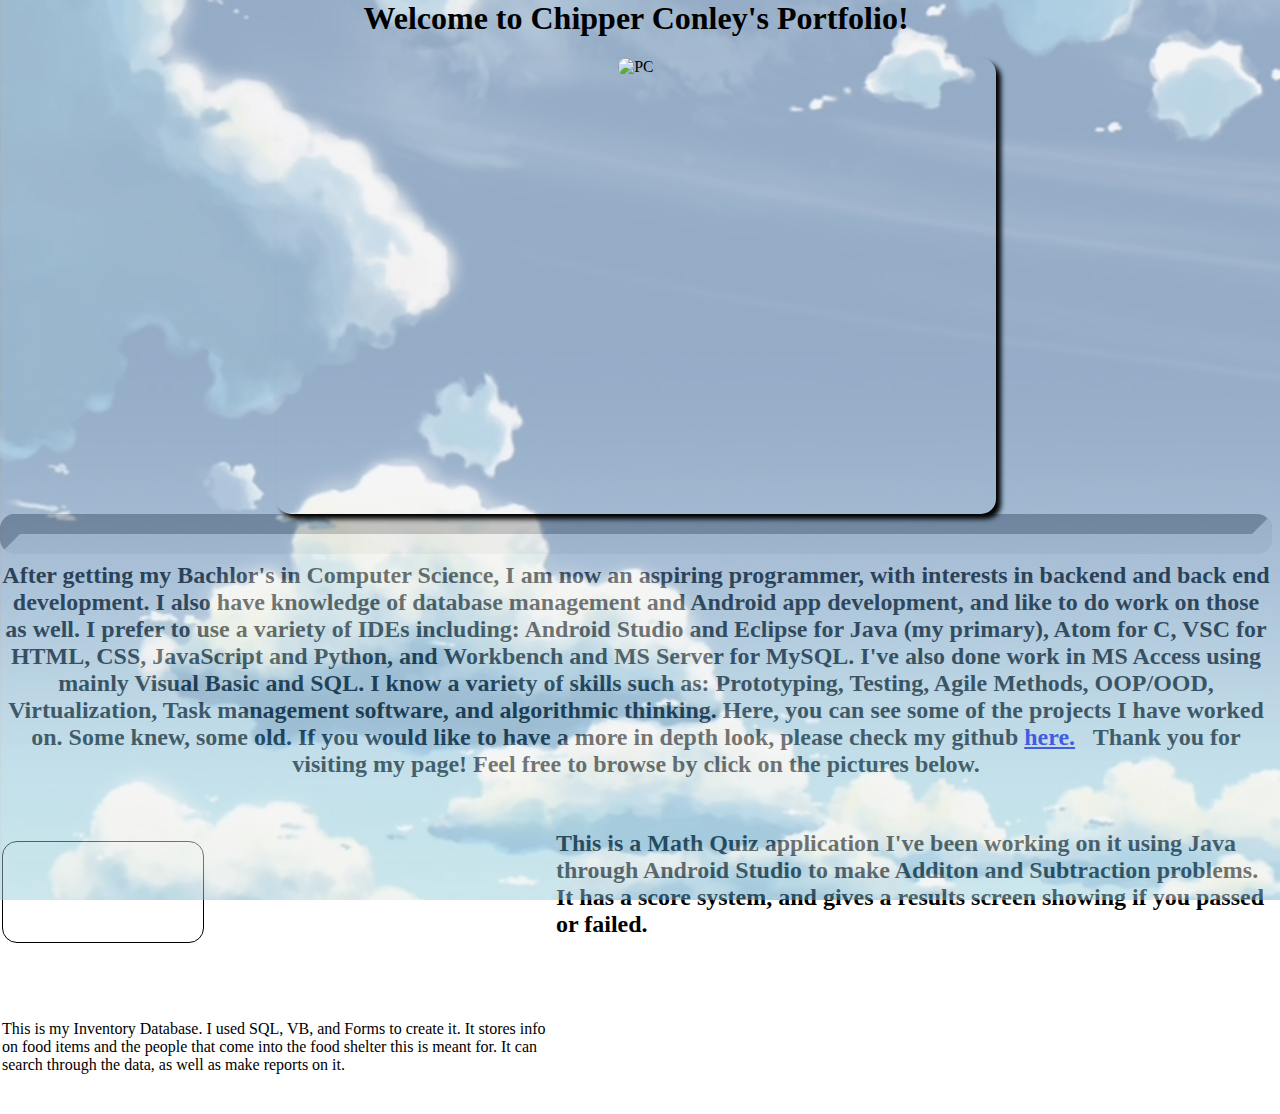
==== home.html @ 6eb8e23a "Add files via upload" ====
<!DOCTYPE html>
<html lang ="en">
<meta charset="UTF=8">
<link rel = "stylesheet" href="portfolioHome.css">
<script src="home.js"></script>
<title> Chipper Conley Portfolio</title>
<head>
  <div class="clearContents">
    <div class="contentsPosition">
    <!--div tag is nothing in in particular. Just a way to divive a part of the 
    markup from the rest so you can Css it.-->
    <center>
    <h1> Welcome to Chipper Conley's Portfolio!</h1> 
      <div class="notapersonalphoto">
        <img src="C:\Users\calum\Desktop\Portfolio\EtHLobQUUAwM6ju.jpg" alt="PC" style="width:720px; height:456px;">
      </div> 
    </center>
    </div>
  </div>
</head>
<hr></hr>
<body>
  <center>
    <h2> After getting my Bachlor's in Computer Science, I am now an aspiring programmer, with interests in backend and back end development. I also have knowledge
     of database management and Android app development, and like to do work on those as well. I prefer to use a variety of IDEs including:
     Android Studio and Eclipse for Java (my primary), Atom for C, VSC for HTML, CSS, JavaScript and Python, and Workbench and MS Server for MySQL.
     I've also done work in MS Access using mainly Visual Basic and SQL. I know a variety of skills such as: Prototyping, Testing, Agile Methods,
     OOP/OOD, Virtualization, Task management software, and algorithmic thinking. Here, you can see some of the projects I have worked on. Some knew, some old.
     If you would like to have a more in depth look, please check my github <a href ="https://github.com/PConley4"> here.</a> &nbsp;
     Thank you for visiting my page! Feel free to browse by click on the pictures below.</h2>
  </center>
  <table> 
    <tr>
      <td><canvas id= "mycanvas" width="200" height="100" style="border:1px solid #000000;"></canvas></td>
      <!--<th><a href = "file:///C:/Users/calum/Desktop/Portfolio/mathquiz.html"><img src ="C:\Users\calum\Desktop\Portfolio\MathQuiz Main.png"></a></th>-->
      <td><h2>This is a Math Quiz application I've been working on it using Java through Android Studio to make Additon and 
        Subtraction problems. It has a score system, and gives a results screen showing if you passed or failed.
      </h2></td>
    </tr>
    <tr>
      <!--<th><img src="C:\Users\calum\Desktop\Portfolio\Inventory Home.PNG"></th>-->
      <td>This is my Inventory Database. I used SQL, VB, and Forms to create it. It stores info on food items and the people that come into
        the food shelter this is meant for. It can search through the data, as well as make reports on it.
      </td>
    </tr>
  </table>
</body>
</html>
---- portfolioHome.css ----
*{
  margin-top:0;
  margin-left: 0;
  padding:0;
  border-radius: 15px;
}
/*
* will apply to all elements. Here we are getting rid of the margins which,
when kept, will cause colored bars to appear.
*/

.notapersonalphoto{
  box-shadow: 5px 5px 5px;
  width: 720px; 
  height: 456px;
  /*If a image/object needs more than one style, when possible, always try and
  make a section for it in the css sheet.*/
}

.clearContents{
  position: relative;
}

.clearContents:before{ 
  content: ' ';
  position: absolute;
  width: 200%;
  height: 100vh;
  /*vh is a unit of measurement. There are many of these so keep in mind what 
  you can use in different situations. Like px.*/
  background-position: 0px 0px;
  /*the above four lines(plus the before modifier) are used apply opacity.
  If the background image and opacity was on just the body, all child
  elements would have opacity. By using a different element, but still
  using the background image command and size modifiers, only the background
  will be affected by these.*/

  opacity: 0.5;
  background-image: url('sky.jpg');
}

.contentsPosition{
  position: relative;
}


hr {
  display: block;
  border-width: 20px;
}


td {
  padding-top: 30px;
  padding-bottom: 30px;
  /* Adds spaces between elements of a list*/
}

th {
  padding-top: 30px;
  padding-bottom: 30px;
  /* Adds spaces between elements of a list*/
  box-shadow: 5px 5px 5px;
  width: 720px; 
  height: 456px;
}
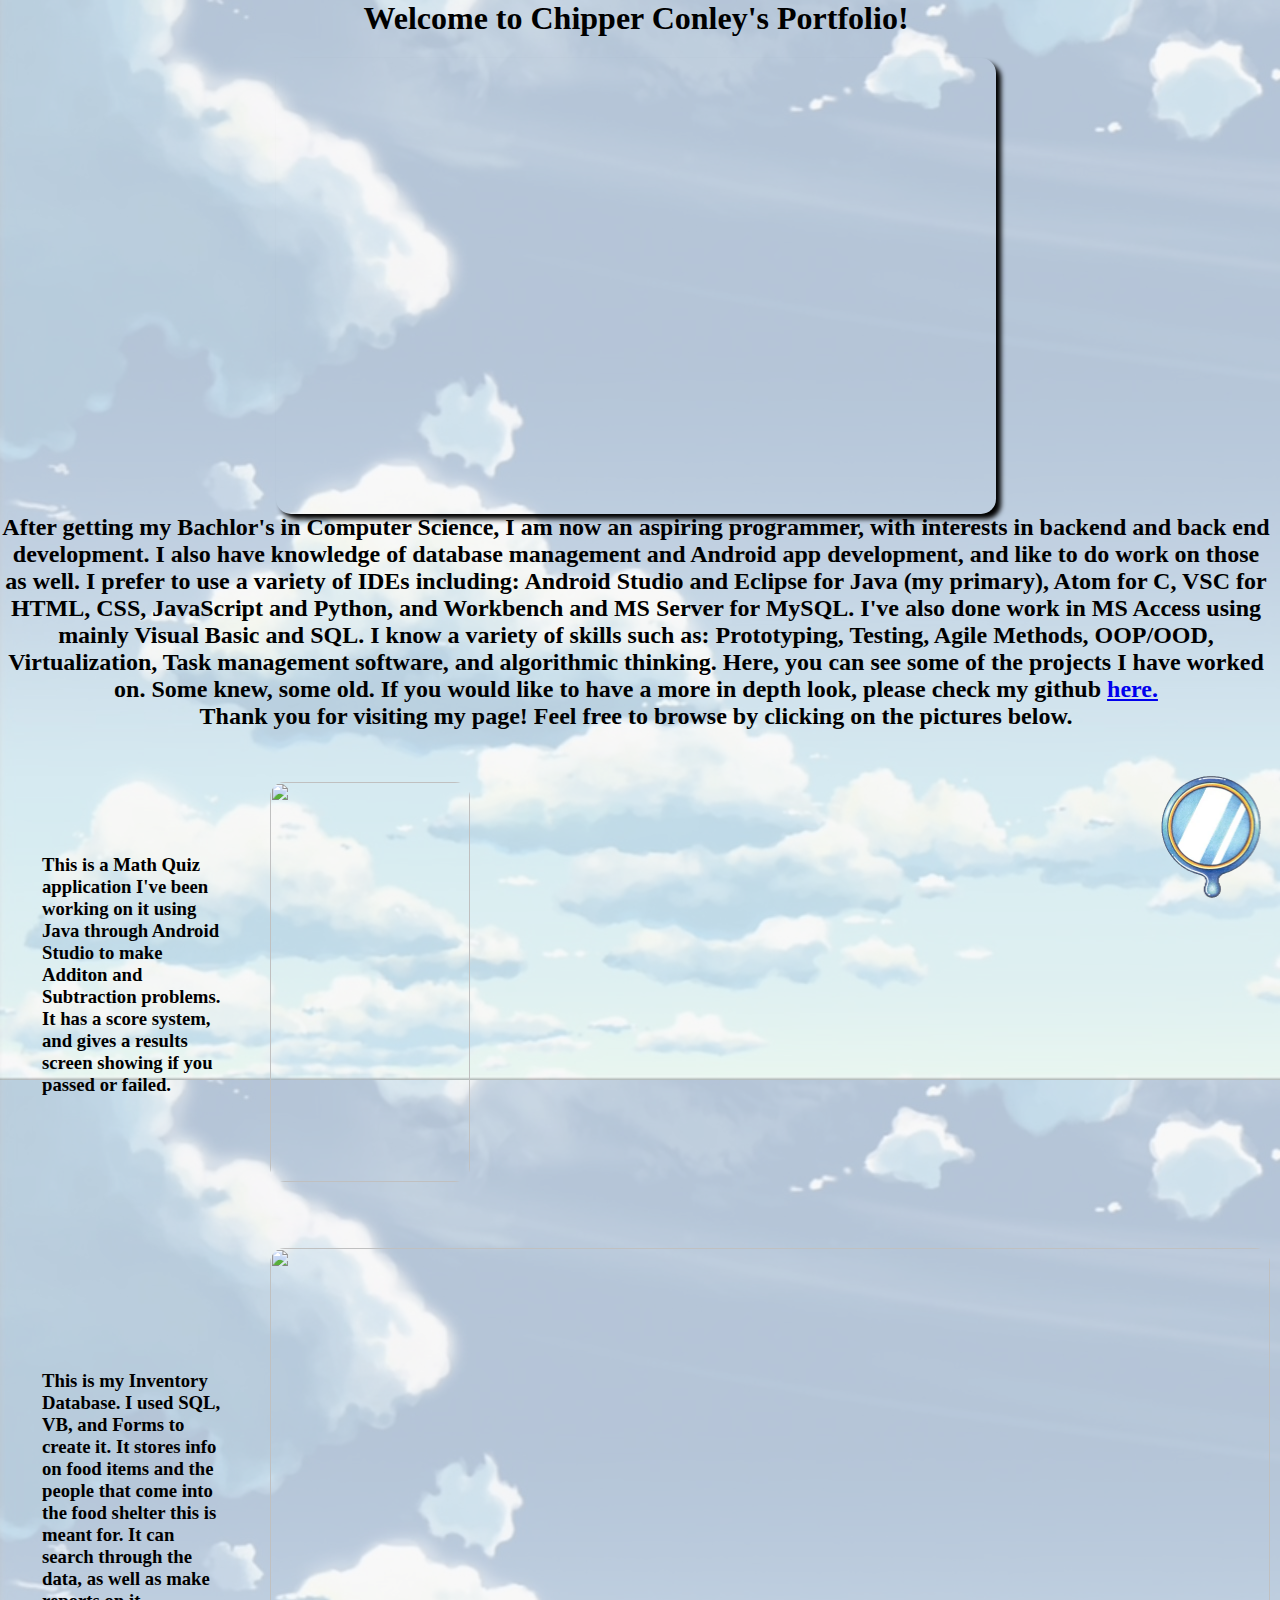
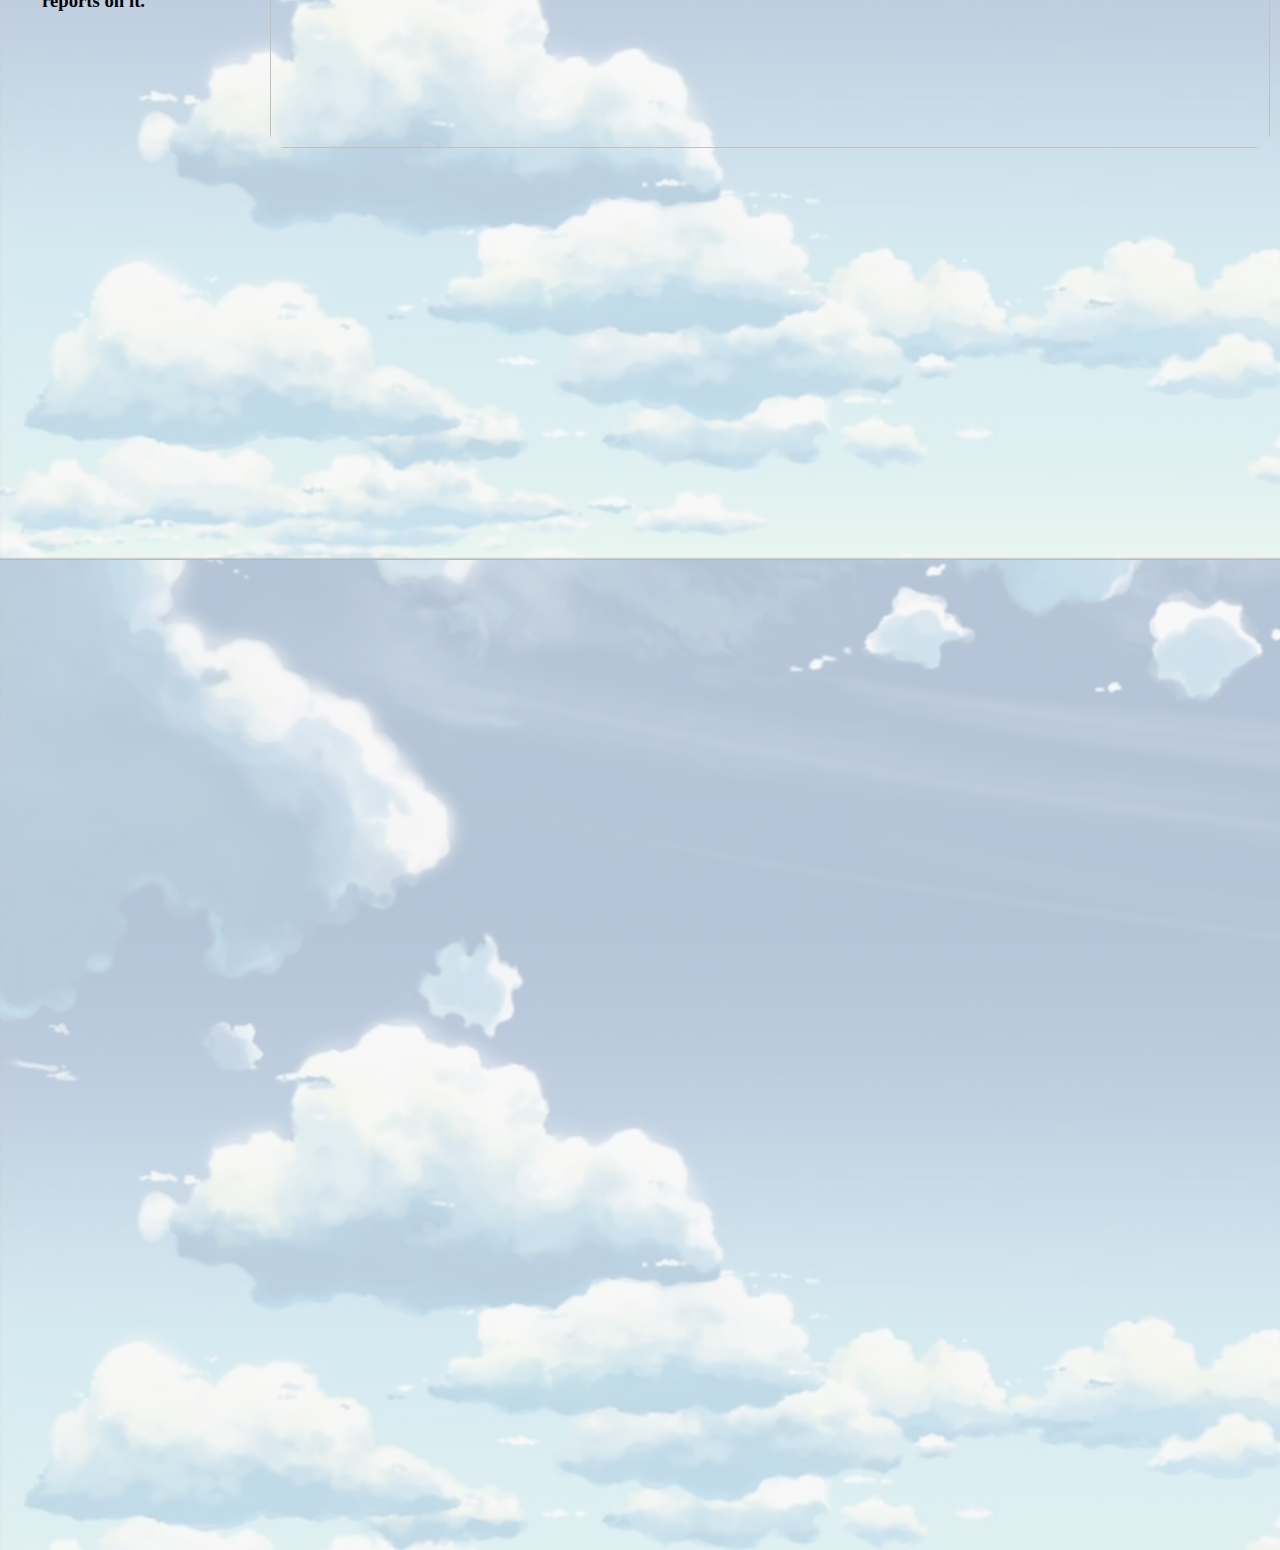
==== commit 77a2433d: "Add files via upload" ====
--- a/home.html
+++ b/home.html
@@ -2,23 +2,23 @@
 <html lang ="en">
 <meta charset="UTF=8">
 <link rel = "stylesheet" href="portfolioHome.css">
-<script src="home.js"></script>
+
 <title> Chipper Conley Portfolio</title>
 <head>
   <div class="clearContents">
     <div class="contentsPosition">
-    <!--div tag is nothing in in particular. Just a way to divive a part of the 
+    <!--div tag is nothing in in particular. Just a way to divide a part of the 
     markup from the rest so you can Css it.-->
     <center>
     <h1> Welcome to Chipper Conley's Portfolio!</h1> 
       <div class="notapersonalphoto">
-        <img src="C:\Users\calum\Desktop\Portfolio\EtHLobQUUAwM6ju.jpg" alt="PC" style="width:720px; height:456px;">
+        <!--<a href="home.html"><img id="PC" src="EtHLobQUUAwM6ju.jpg" width = "720px" height = "456px"></a>-->
+        <a href="home.html"></a><canvas id="homecanvas"></canvas>
       </div> 
     </center>
     </div>
   </div>
 </head>
-<hr></hr>
 <body>
   <center>
     <h2> After getting my Bachlor's in Computer Science, I am now an aspiring programmer, with interests in backend and back end development. I also have knowledge
@@ -26,23 +26,29 @@
      Android Studio and Eclipse for Java (my primary), Atom for C, VSC for HTML, CSS, JavaScript and Python, and Workbench and MS Server for MySQL.
      I've also done work in MS Access using mainly Visual Basic and SQL. I know a variety of skills such as: Prototyping, Testing, Agile Methods,
      OOP/OOD, Virtualization, Task management software, and algorithmic thinking. Here, you can see some of the projects I have worked on. Some knew, some old.
-     If you would like to have a more in depth look, please check my github <a href ="https://github.com/PConley4"> here.</a> &nbsp;
-     Thank you for visiting my page! Feel free to browse by click on the pictures below.</h2>
+     If you would like to have a more in depth look, please check my github <a href ="https://github.com/PConley4" target="_blank"> here.</a> <br>
+     Thank you for visiting my page! Feel free to browse by clicking on the pictures below.</h2>
   </center>
   <table> 
     <tr>
-      <td><canvas id= "mycanvas" width="200" height="100" style="border:1px solid #000000;"></canvas></td>
-      <!--<th><a href = "file:///C:/Users/calum/Desktop/Portfolio/mathquiz.html"><img src ="C:\Users\calum\Desktop\Portfolio\MathQuiz Main.png"></a></th>-->
-      <td><h2>This is a Math Quiz application I've been working on it using Java through Android Studio to make Additon and 
+      <!--tr is a table heading and td is a table element.-->
+      <td><h3>This is a Math Quiz application I've been working on it using Java through Android Studio to make Additon and 
         Subtraction problems. It has a score system, and gives a results screen showing if you passed or failed.
-      </h2></td>
+      </h3></td>
+      <td><a href = "mathquiz.html" target="_blank"><img src ="MathQuizMain.png" style="width:200px; height:400px;"></a></td>
+      <!--The target attribute specifies where to open the linked document. target="_blank" opens in a new tab-->
     </tr>
     <tr>
-      <!--<th><img src="C:\Users\calum\Desktop\Portfolio\Inventory Home.PNG"></th>-->
-      <td>This is my Inventory Database. I used SQL, VB, and Forms to create it. It stores info on food items and the people that come into
+      <td><h3>This is my Inventory Database. I used SQL, VB, and Forms to create it. It stores info on food items and the people that come into
         the food shelter this is meant for. It can search through the data, as well as make reports on it.
-      </td>
+      </h3></td>
+      <td><a href = "inventory.html" target="_blank"><img src ="InventoryEntry.png" style="width:1000px; height:500px;"></a></td>
+      <!--<td><canvas id= "icanvas" width="400" height="200" style="border:1px solid #000000;"></canvas></td>-->
     </tr>
   </table>
+  <button id="btnScrolltoTop">
+    <img src="ALttP_Magic_Mirror_Artwork.png" >
+  </button>
+  <script src="home.js"></script>
 </body>
 </html>--- a/portfolioHome.css
+++ b/portfolioHome.css
@@ -3,6 +3,8 @@
   margin-left: 0;
   padding:0;
   border-radius: 15px;
+  
+  /*Changing the z-axis should fix any links that aren't clickable. Unfortunately, the Pikachu picture does not work as intended.*/
 }
 /*
 * will apply to all elements. Here we are getting rid of the margins which,
@@ -13,8 +15,11 @@
   box-shadow: 5px 5px 5px;
   width: 720px; 
   height: 456px;
+  /*padding-bottom: 30px; this padding doesn't seem to work right. Find a new way to add space between the pikachu and the text.*/
+
   /*If a image/object needs more than one style, when possible, always try and
   make a section for it in the css sheet.*/
+  z-index: 1;/*This will put Pikachu in front of body...I think*/
 }
 
 .clearContents{
@@ -25,7 +30,7 @@
   content: ' ';
   position: absolute;
   width: 200%;
-  height: 100vh;
+  height: 350vh;
   /*vh is a unit of measurement. There are many of these so keep in mind what 
   you can use in different situations. Like px.*/
   background-position: 0px 0px;
@@ -34,9 +39,9 @@
   elements would have opacity. By using a different element, but still
   using the background image command and size modifiers, only the background
   will be affected by these.*/
-
-  opacity: 0.5;
+  opacity: 0.35;
   background-image: url('sky.jpg');
+  z-index: -1; /*This puts all things behind the z axis.*/
 }
 
 .contentsPosition{
@@ -53,7 +58,9 @@
 td {
   padding-top: 30px;
   padding-bottom: 30px;
+  padding-left: 40px;
   /* Adds spaces between elements of a list*/
+  z-index: -1;
 }
 
 th {
@@ -61,6 +68,17 @@
   padding-bottom: 30px;
   /* Adds spaces between elements of a list*/
   box-shadow: 5px 5px 5px;
-  width: 720px; 
-  height: 456px;
+}
+
+#btnScrolltoTop{
+  position:fixed;
+  right:120px;
+  bottom:125px;
+  transform: scale(0.5);
+  width:0px;
+  height:0px;
+  border-radius:50%;
+  outline:none;
+  cursor: pointer;
+  border:none;
 }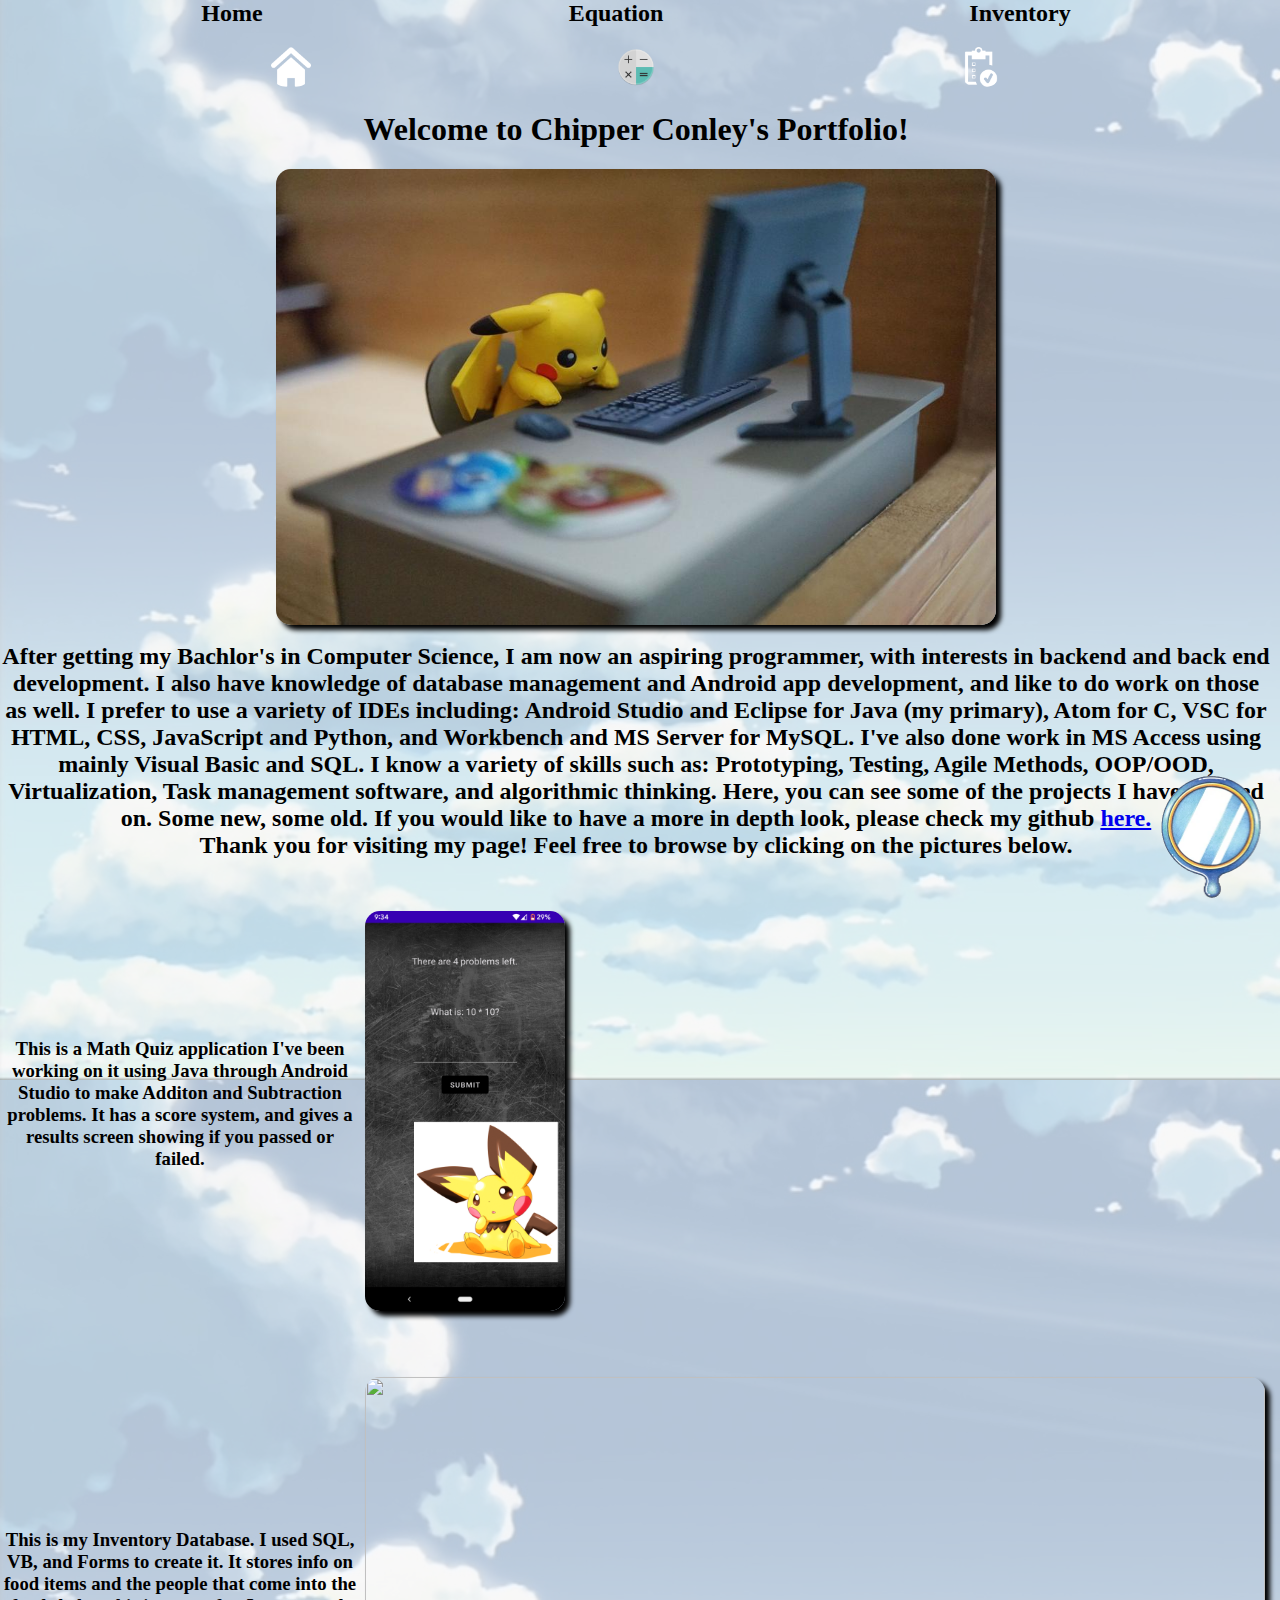
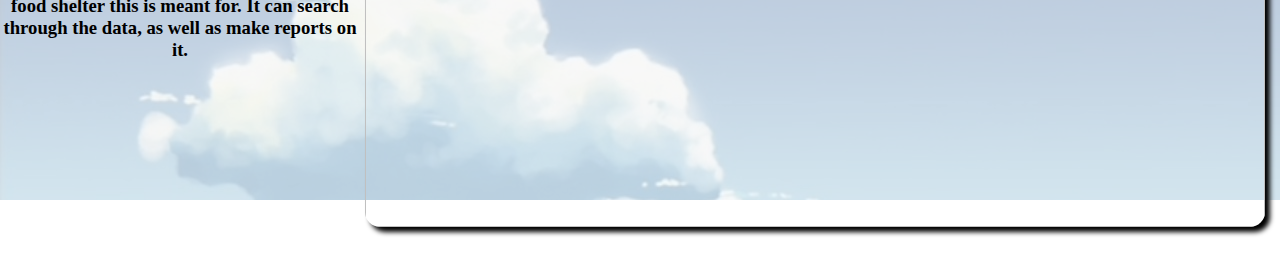
==== commit 19f1c908: "Add files via upload" ====
--- a/home.html
+++ b/home.html
@@ -2,15 +2,24 @@
 <html lang ="en">
 <meta charset="UTF=8">
 <link rel = "stylesheet" href="portfolioHome.css">
-
 <title> Chipper Conley Portfolio</title>
 <head>
   <div class="clearContents">
     <div class="contentsPosition">
     <!--div tag is nothing in in particular. Just a way to divide a part of the 
     markup from the rest so you can Css it.-->
+    <ul><h2>
+      <li>Home</li>
+      <li>Equation</li>
+      <li>Inventory</li>
+    </h2></ul>
+    <ul><h3>
+      <li><a href="home.html" target="_blank"><img src ="home icon.png" width = "40px" height = "40px"></a></li>
+      <li><a href="mathquiz.html" target="_blank"><img src ="equation icon.png" width = "40px" height = "40px"></a></li>
+      <li><a href="inventory.html" target="_blank"><img src ="inventory icon.png" width = "40px" height = "40px"></a></li>
+    </h3></ul>
+    <h1> Welcome to Chipper Conley's Portfolio!</h1> 
     <center>
-    <h1> Welcome to Chipper Conley's Portfolio!</h1> 
       <div class="notapersonalphoto">
         <!--<a href="home.html"><img id="PC" src="EtHLobQUUAwM6ju.jpg" width = "720px" height = "456px"></a>-->
         <a href="home.html"></a><canvas id="homecanvas"></canvas>
@@ -20,29 +29,28 @@
   </div>
 </head>
 <body>
-  <center>
+    <br>
     <h2> After getting my Bachlor's in Computer Science, I am now an aspiring programmer, with interests in backend and back end development. I also have knowledge
      of database management and Android app development, and like to do work on those as well. I prefer to use a variety of IDEs including:
      Android Studio and Eclipse for Java (my primary), Atom for C, VSC for HTML, CSS, JavaScript and Python, and Workbench and MS Server for MySQL.
      I've also done work in MS Access using mainly Visual Basic and SQL. I know a variety of skills such as: Prototyping, Testing, Agile Methods,
-     OOP/OOD, Virtualization, Task management software, and algorithmic thinking. Here, you can see some of the projects I have worked on. Some knew, some old.
+     OOP/OOD, Virtualization, Task management software, and algorithmic thinking. Here, you can see some of the projects I have worked on. Some new, some old.
      If you would like to have a more in depth look, please check my github <a href ="https://github.com/PConley4" target="_blank"> here.</a> <br>
      Thank you for visiting my page! Feel free to browse by clicking on the pictures below.</h2>
-  </center>
   <table> 
     <tr>
       <!--tr is a table heading and td is a table element.-->
       <td><h3>This is a Math Quiz application I've been working on it using Java through Android Studio to make Additon and 
         Subtraction problems. It has a score system, and gives a results screen showing if you passed or failed.
       </h3></td>
-      <td><a href = "mathquiz.html" target="_blank"><img src ="MathQuizMain.png" style="width:200px; height:400px;"></a></td>
+      <td ><a href = "mathquiz.html" target="_blank"><img src ="MathQuizMain.png" id = "picture" style="width:200px; height:400px;"></a></td>
       <!--The target attribute specifies where to open the linked document. target="_blank" opens in a new tab-->
     </tr>
     <tr>
       <td><h3>This is my Inventory Database. I used SQL, VB, and Forms to create it. It stores info on food items and the people that come into
         the food shelter this is meant for. It can search through the data, as well as make reports on it.
       </h3></td>
-      <td><a href = "inventory.html" target="_blank"><img src ="InventoryEntry.png" style="width:1000px; height:500px;"></a></td>
+      <td><a href = "inventory.html" target="_blank"><img src ="InventoryEntry.png" id = "picture" style="width:900px; height:450px;"></a></td>
       <!--<td><canvas id= "icanvas" width="400" height="200" style="border:1px solid #000000;"></canvas></td>-->
     </tr>
   </table>
--- a/portfolioHome.css
+++ b/portfolioHome.css
@@ -1,16 +1,14 @@
 *{
   margin-top:0;
   margin-left: 0;
-  padding:0;
+  padding : 0;
   border-radius: 15px;
-  
-  /*Changing the z-axis should fix any links that aren't clickable. Unfortunately, the Pikachu picture does not work as intended.*/
+  box-sizing: border-box;
 }
 /*
 * will apply to all elements. Here we are getting rid of the margins which,
 when kept, will cause colored bars to appear.
 */
-
 .notapersonalphoto{
   box-shadow: 5px 5px 5px;
   width: 720px; 
@@ -29,8 +27,8 @@
 .clearContents:before{ 
   content: ' ';
   position: absolute;
-  width: 200%;
-  height: 350vh;
+  width: 101%;
+  height: 200vh;
   /*vh is a unit of measurement. There are many of these so keep in mind what 
   you can use in different situations. Like px.*/
   background-position: 0px 0px;
@@ -48,26 +46,8 @@
   position: relative;
 }
 
-
-hr {
-  display: block;
-  border-width: 20px;
-}
-
-
-td {
-  padding-top: 30px;
-  padding-bottom: 30px;
-  padding-left: 40px;
-  /* Adds spaces between elements of a list*/
-  z-index: -1;
-}
-
-th {
-  padding-top: 30px;
-  padding-bottom: 30px;
-  /* Adds spaces between elements of a list*/
-  box-shadow: 5px 5px 5px;
+#picture{
+  box-shadow: 5px 5px 5px black;
 }
 
 #btnScrolltoTop{
@@ -81,4 +61,33 @@
   outline:none;
   cursor: pointer;
   border:none;
-}+}
+
+h1, h2, h3{
+  text-align: center;
+}
+
+hr {
+  display: block;
+  border-width: 20px;
+}
+
+td {
+  padding-top: 30px;
+  padding-bottom: 30px;
+  padding-right: 5px;
+  /* Adds spaces between elements of a list*/
+  z-index: -1;
+}
+
+th {
+  padding-top: 30px;
+  padding-bottom: 30px;
+}
+
+li {
+  display: inline;
+  padding: 150px;
+  /* background-color:goldenrod; this could be useful if the background cool look good with another color or image on top */
+}
+
